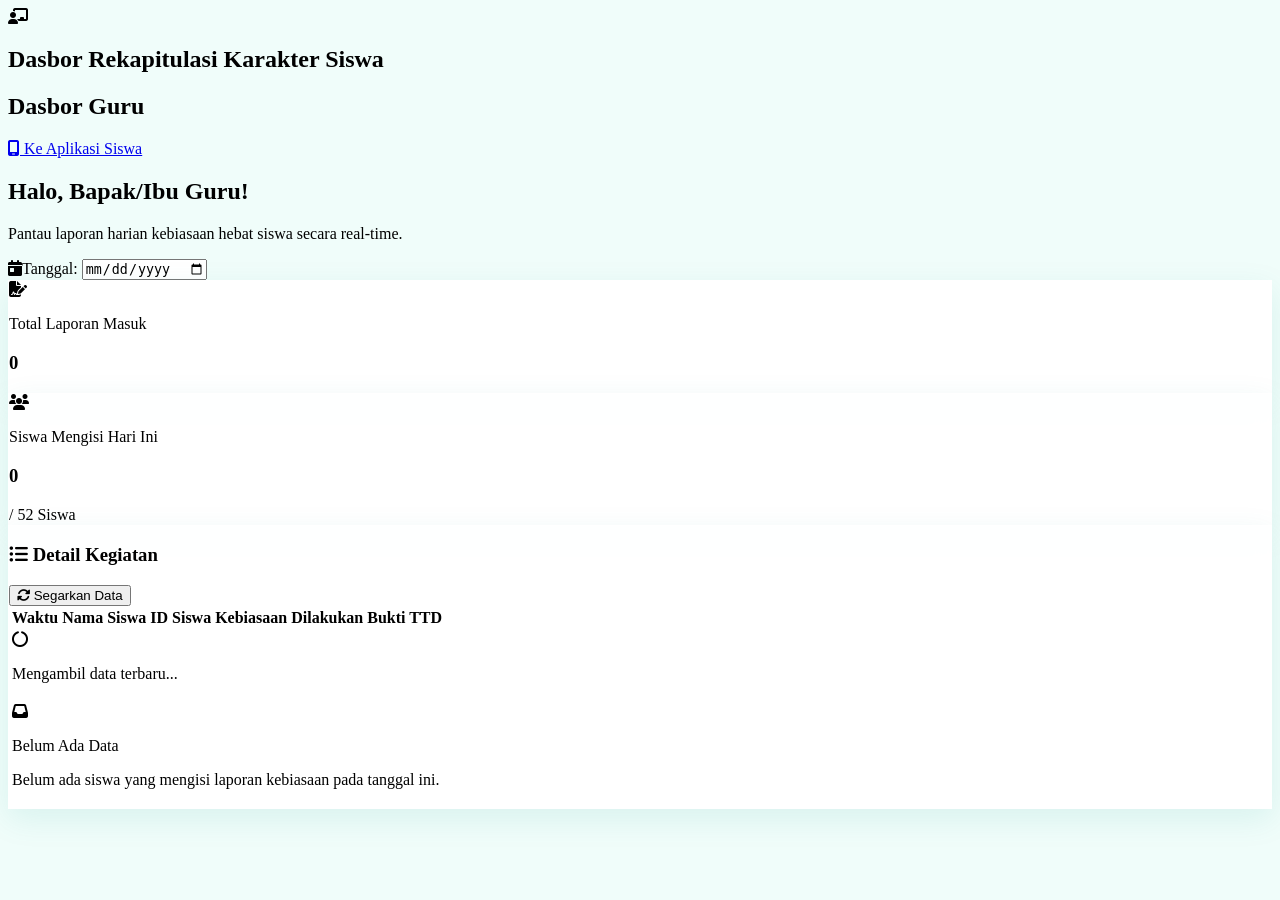
==== dashboard.html @ 4a82e38c "Add files via upload" ====
<!DOCTYPE html>
<html lang="id">
<head>
    <meta charset="UTF-8">
    <meta name="viewport" content="width=device-width, initial-scale=1.0">
    <title>Dasbor Guru - THHKtiv</title>
    
    <!-- Google Fonts -->
    <link href="https://fonts.googleapis.com/css2?family=Quicksand:wght@400;500;600;700&display=swap" rel="stylesheet">
    
    <!-- Tailwind CSS (CDN) -->
    <script src="https://cdn.tailwindcss.com"></script>
    <script>
        tailwind.config = {
            theme: {
                extend: {
                    colors: {
                        teal: {
                            50: '#f0fdfa',
                            100: '#ccfbf1',
                            500: '#14b8a6',
                            600: '#0d9488',
                            700: '#0f766e',
                            800: '#115e59',
                            900: '#134e4a',
                        }
                    },
                    fontFamily: {
                        sans: ['Quicksand', 'sans-serif'],
                    }
                }
            }
        }
    </script>
    
    <!-- Font Awesome -->
    <link rel="stylesheet" href="https://cdnjs.cloudflare.com/ajax/libs/font-awesome/6.4.0/css/all.min.css">
    
    <!-- Supabase SDK v2 -->
    <script src="https://cdn.jsdelivr.net/npm/@supabase/supabase-js@2"></script>

    <style>
        body {
            background-color: #f0fdfa;
            background-image: radial-gradient(#2dd4bf 0.5px, transparent 0.5px);
            background-size: 20px 20px;
        }
        
        .glass-card {
            background: rgba(255, 255, 255, 0.95);
            backdrop-filter: blur(10px);
            border: 1px solid rgba(255, 255, 255, 0.4);
            box-shadow: 0 10px 30px rgba(13, 148, 136, 0.1);
        }

        .custom-scrollbar::-webkit-scrollbar {
            height: 8px;
            width: 8px;
        }
        .custom-scrollbar::-webkit-scrollbar-track {
            background: #f1f5f9;
            border-radius: 4px;
        }
        .custom-scrollbar::-webkit-scrollbar-thumb {
            background: #cbd5e1;
            border-radius: 4px;
        }
        .custom-scrollbar::-webkit-scrollbar-thumb:hover {
            background: #94a3b8;
        }
        
        /* Modal Styles */
        #sig-modal {
            display: none;
        }
        #sig-modal.active {
            display: flex;
        }
    </style>
</head>
<body class="text-teal-900 min-h-screen pb-12 font-sans">

    <!-- Navbar -->
    <nav class="bg-teal-600 text-white shadow-lg sticky top-0 z-40">
        <div class="max-w-7xl mx-auto px-4 sm:px-6 lg:px-8">
            <div class="flex justify-between h-16 items-center">
                <div class="flex items-center gap-3">
                    <div class="bg-white/20 p-2 rounded-lg">
                        <i class="fas fa-chalkboard-teacher text-xl"></i>
                    </div>
                    <h1 class="font-bold text-xl tracking-tight hidden sm:block">Dasbor Rekapitulasi Karakter Siswa</h1>
                    <h1 class="font-bold text-xl tracking-tight sm:hidden">Dasbor Guru</h1>
                </div>
                <div>
                    <a href="index.html" class="bg-teal-700 hover:bg-teal-800 px-4 py-2 rounded-lg text-sm font-semibold transition-colors flex items-center gap-2 shadow-sm">
                        <i class="fas fa-mobile-screen"></i> <span class="hidden sm:inline">Ke Aplikasi Siswa</span>
                    </a>
                </div>
            </div>
        </div>
    </nav>

    <!-- Main Content -->
    <main class="max-w-7xl mx-auto px-4 sm:px-6 lg:px-8 mt-8">
        
        <!-- Header & Filter -->
        <div class="flex flex-col md:flex-row justify-between items-start md:items-center mb-8 gap-4">
            <div>
                <h2 class="text-3xl font-bold text-teal-800 tracking-tight mb-1">Halo, Bapak/Ibu Guru!</h2>
                <p class="text-teal-600 font-medium">Pantau laporan harian kebiasaan hebat siswa secara real-time.</p>
            </div>
            <div class="flex items-center gap-3 bg-white px-5 py-3 rounded-2xl shadow-sm border border-teal-100 w-full md:w-auto">
                <label for="date-filter" class="font-bold text-teal-700 whitespace-nowrap"><i class="fas fa-calendar-day mr-2"></i>Tanggal:</label>
                <input type="date" id="date-filter" class="outline-none bg-transparent font-bold text-teal-900 cursor-pointer w-full">
            </div>
        </div>

        <!-- Stat Cards -->
        <div class="grid grid-cols-1 md:grid-cols-2 gap-6 mb-8">
            <!-- Card 1 -->
            <div class="glass-card rounded-3xl p-6 flex items-center gap-6 border-l-8 border-l-teal-500">
                <div class="w-16 h-16 rounded-2xl bg-teal-100 flex items-center justify-center text-teal-600 text-3xl shadow-inner">
                    <i class="fas fa-file-signature"></i>
                </div>
                <div>
                    <p class="text-sm font-bold text-gray-500 uppercase tracking-wider mb-1">Total Laporan Masuk</p>
                    <h3 class="text-4xl font-extrabold text-teal-800 leading-none" id="stat-total-reports">0</h3>
                </div>
            </div>
            
            <!-- Card 2 -->
            <div class="glass-card rounded-3xl p-6 flex items-center gap-6 border-l-8 border-l-amber-500">
                <div class="w-16 h-16 rounded-2xl bg-amber-100 flex items-center justify-center text-amber-600 text-3xl shadow-inner">
                    <i class="fas fa-users"></i>
                </div>
                <div>
                    <p class="text-sm font-bold text-gray-500 uppercase tracking-wider mb-1">Siswa Mengisi Hari Ini</p>
                    <div class="flex items-baseline gap-2">
                        <h3 class="text-4xl font-extrabold text-teal-800 leading-none" id="stat-total-students">0</h3>
                        <span class="text-sm font-bold text-gray-500">/ 52 Siswa</span>
                    </div>
                </div>
            </div>
        </div>

        <!-- Table Section -->
        <div class="glass-card rounded-3xl overflow-hidden shadow-sm">
            <div class="p-6 border-b border-gray-100 bg-white/60 flex justify-between items-center">
                <h3 class="font-bold text-lg text-teal-800 flex items-center gap-2">
                    <i class="fas fa-list-ul text-teal-500"></i> Detail Kegiatan
                </h3>
                <button id="refresh-btn" class="bg-teal-50 text-teal-700 hover:text-white hover:bg-teal-600 px-4 py-2 rounded-xl transition-colors font-bold text-sm flex items-center gap-2 border border-teal-200 hover:border-teal-600">
                    <i class="fas fa-sync-alt"></i> Segarkan Data
                </button>
            </div>
            
            <div class="overflow-x-auto custom-scrollbar">
                <table class="w-full text-left border-collapse">
                    <thead>
                        <tr class="bg-teal-50/80 text-teal-800 text-xs uppercase tracking-widest">
                            <th class="p-5 font-bold border-b border-teal-100 whitespace-nowrap">Waktu</th>
                            <th class="p-5 font-bold border-b border-teal-100">Nama Siswa</th>
                            <th class="p-5 font-bold border-b border-teal-100 whitespace-nowrap">ID Siswa</th>
                            <th class="p-5 font-bold border-b border-teal-100 min-w-[350px]">Kebiasaan Dilakukan</th>
                            <th class="p-5 font-bold border-b border-teal-100 text-center whitespace-nowrap">Bukti TTD</th>
                        </tr>
                    </thead>
                    <tbody id="table-body" class="bg-white/80 divide-y divide-teal-50">
                        <!-- Loading State -->
                        <tr id="loading-row">
                            <td colspan="5" class="p-12 text-center text-teal-600">
                                <i class="fas fa-circle-notch fa-spin text-4xl mb-4"></i>
                                <p class="font-bold text-lg">Mengambil data terbaru...</p>
                            </td>
                        </tr>
                        <!-- Empty State (Hidden initially) -->
                        <tr id="empty-row" class="hidden">
                            <td colspan="5" class="p-16 text-center text-gray-500">
                                <div class="bg-teal-50 w-24 h-24 rounded-full flex items-center justify-center mx-auto mb-5 text-teal-300 text-5xl">
                                    <i class="fas fa-inbox"></i>
                                </div>
                                <p class="font-bold text-xl text-teal-800 mb-2">Belum Ada Data</p>
                                <p class="text-md text-gray-500">Belum ada siswa yang mengisi laporan kebiasaan pada tanggal ini.</p>
                            </td>
                        </tr>
                        <!-- Data rows will be injected here via JS -->
                    </tbody>
                </table>
            </div>
        </div>
    </main>

    <!-- Signature Modal -->
    <div id="sig-modal" class="fixed inset-0 z-50 bg-teal-900/40 backdrop-blur-sm items-center justify-center p-4">
        <div class="bg-white rounded-3xl shadow-2xl max-w-md w-full overflow-hidden transform transition-all border border-teal-100">
            <div class="flex justify-between items-center p-5 border-b border-gray-100 bg-teal-50/50">
                <h3 class="font-bold text-lg text-teal-800 flex items-center gap-2">
                    <i class="fas fa-pen-nib text-teal-500"></i> Tanda Tangan Orang Tua
                </h3>
                <button id="close-modal" class="w-8 h-8 flex items-center justify-center rounded-full bg-red-50 text-red-500 hover:bg-red-500 hover:text-white transition-colors">
                    <i class="fas fa-times"></i>
                </button>
            </div>
            <div class="p-8 flex justify-center bg-[radial-gradient(#e5e7eb_1px,transparent_1px)] [background-size:16px_16px]">
                <img id="modal-img" src="" alt="Tanda Tangan" class="max-h-64 border-2 border-dashed border-gray-300 rounded-xl bg-white p-3 shadow-sm w-full object-contain">
            </div>
        </div>
    </div>

    <!-- JavaScript Application Logic -->
    <script>
        // ==========================================
        // 1. KONFIGURASI SUPABASE (GANTI JIKA PERLU)
        // ==========================================
        const SUPABASE_URL = "https://czqkvzamhpbkqmktiach.supabase.co";
        const SUPABASE_KEY = "eyJhbGciOiJIUzI1NiIsInR5cCI6IkpXVCJ9.eyJpc3MiOiJzdXBhYmFzZSIsInJlZiI6ImN6cWt2emFtaHBia3Fta3RpYWNoIiwicm9sZSI6ImFub24iLCJpYXQiOjE3NzczMzgyNTgsImV4cCI6MjA5MjkxNDI1OH0.N1ic3C4LsTFe1X3tXd_pf3L047dBqygG5cZHyZ769bs";
        
        const supabaseClient = window.supabase.createClient(SUPABASE_URL, SUPABASE_KEY);

        // ==========================================
        // 2. INISIALISASI DOM
        // ==========================================
        const dateFilter = document.getElementById('date-filter');
        const refreshBtn = document.getElementById('refresh-btn');
        const tableBody = document.getElementById('table-body');
        const loadingRow = document.getElementById('loading-row');
        const emptyRow = document.getElementById('empty-row');
        const statReports = document.getElementById('stat-total-reports');
        const statStudents = document.getElementById('stat-total-students');
        
        const sigModal = document.getElementById('sig-modal');
        const closeModalBtn = document.getElementById('close-modal');
        const modalImg = document.getElementById('modal-img');

        // ==========================================
        // 3. SETUP DEFAULT TANGGAL LOKAL
        // ==========================================
        const today = new Date();
        const yyyy = today.getFullYear();
        const mm = String(today.getMonth() + 1).padStart(2, '0');
        const dd = String(today.getDate()).padStart(2, '0');
        const todayStr = `${yyyy}-${mm}-${dd}`;
        
        dateFilter.value = todayStr;

        function formatTime(isoString) {
            const date = new Date(isoString);
            return date.toLocaleTimeString('id-ID', { hour: '2-digit', minute: '2-digit' });
        }

        // ==========================================
        // 4. FUNGSI FETCH DATA (REAL-TIME FILTERING)
        // ==========================================
        async function fetchLogs() {
            const selectedDate = dateFilter.value;
            if(!selectedDate) return;

            // Membuat rentang waktu berdasarkan zona waktu lokal browser
            const startOfDay = new Date(`${selectedDate}T00:00:00`);
            const endOfDay = new Date(`${selectedDate}T23:59:59.999`);

            // Konversi ke UTC ISO string untuk akurasi query ke database Supabase
            const startIso = startOfDay.toISOString();
            const endIso = endOfDay.toISOString();

            // Reset UI
            tableBody.querySelectorAll('.data-row').forEach(row => row.remove());
            loadingRow.classList.remove('hidden');
            emptyRow.classList.add('hidden');
            statReports.innerText = '-';
            statStudents.innerText = '-';

            try {
                // Query menggunakan filter waktu >= startIso dan <= endIso
                const { data, error } = await supabaseClient
                    .from('habit_logs')
                    .select('*')
                    .gte('created_at', startIso)
                    .lte('created_at', endIso)
                    .order('created_at', { ascending: false });

                if (error) throw error;

                renderData(data);
            } catch (err) {
                console.error("Gagal mengambil data:", err);
                alert("Gagal memuat data dari Supabase. Pastikan koneksi lancar.");
                loadingRow.classList.add('hidden');
            }
        }

        // ==========================================
        // 5. FUNGSI RENDER DATA KE TABEL
        // ==========================================
        function renderData(data) {
            loadingRow.classList.add('hidden');

            if (!data || data.length === 0) {
                emptyRow.classList.remove('hidden');
                statReports.innerText = '0';
                statStudents.innerText = '0';
                return;
            }

            // Update Statistik
            statReports.innerText = data.length;
            const uniqueStudents = new Set(data.map(item => item.student_id));
            statStudents.innerText = uniqueStudents.size;

            // Looping baris data
            data.forEach(log => {
                const tr = document.createElement('tr');
                tr.className = "data-row hover:bg-teal-50/50 transition-colors";

                // Waktu
                const tdTime = document.createElement('td');
                tdTime.className = "p-5 text-sm font-bold text-teal-600 whitespace-nowrap";
                tdTime.innerHTML = `<i class="far fa-clock mr-1 opacity-70"></i> ${formatTime(log.created_at)}`;

                // Nama Siswa
                const tdName = document.createElement('td');
                tdName.className = "p-5 font-bold text-gray-800 text-base";
                tdName.innerText = log.student_name || "Tanpa Nama";

                // ID Siswa
                const tdID = document.createElement('td');
                tdID.className = "p-5 text-sm font-semibold text-gray-500";
                tdID.innerText = log.student_id || "-";

                // Kebiasaan (Badges)
                const tdHabits = document.createElement('td');
                tdHabits.className = "p-5";
                const habitContainer = document.createElement('div');
                habitContainer.className = "flex flex-wrap gap-2";
                
                if (log.habits && Array.isArray(log.habits)) {
                    log.habits.forEach(h => {
                        const badge = document.createElement('span');
                        badge.className = "inline-flex items-center gap-1.5 px-3 py-1 rounded-full text-xs font-bold bg-teal-100 text-teal-800 border border-teal-200";
                        badge.innerHTML = `<span>${h.habit}</span>`;
                        
                        // Icon informasi jika ada deskripsi
                        if(h.desc && h.desc.trim() !== "") {
                            badge.title = h.desc;
                            badge.classList.add('cursor-help', 'hover:bg-teal-200');
                            badge.innerHTML += `<i class="fas fa-info-circle text-teal-500"></i>`;
                        }
                        habitContainer.appendChild(badge);
                    });
                }
                tdHabits.appendChild(habitContainer);

                // TTD (Bukti)
                const tdSig = document.createElement('td');
                tdSig.className = "p-5 text-center";
                if (log.signature_url) {
                    const viewBtn = document.createElement('button');
                    viewBtn.className = "bg-white border border-teal-300 text-teal-600 hover:bg-teal-600 hover:text-white px-3 py-2 rounded-xl text-xs font-bold transition-all shadow-sm flex items-center gap-2 mx-auto focus:outline-none focus:ring-2 focus:ring-teal-500 focus:ring-offset-1";
                    viewBtn.innerHTML = '<i class="fas fa-signature text-base"></i> Lihat';
                    viewBtn.onclick = () => openSignatureModal(log.signature_url);
                    tdSig.appendChild(viewBtn);
                } else {
                    tdSig.innerHTML = '<span class="text-xs font-semibold text-gray-400 bg-gray-100 px-2 py-1 rounded-md">Kosong</span>';
                }

                tr.appendChild(tdTime);
                tr.appendChild(tdName);
                tr.appendChild(tdID);
                tr.appendChild(tdHabits);
                tr.appendChild(tdSig);

                tableBody.appendChild(tr);
            });
        }

        // ==========================================
        // 6. LOGIKA MODAL TTD
        // ==========================================
        function openSignatureModal(url) {
            modalImg.src = url;
            sigModal.classList.add('active');
        }

        function closeSignatureModal() {
            sigModal.classList.remove('active');
            setTimeout(() => { modalImg.src = ''; }, 300);
        }

        // ==========================================
        // 7. EVENT LISTENERS & INIT
        // ==========================================
        dateFilter.addEventListener('change', fetchLogs);
        
        refreshBtn.addEventListener('click', () => {
            const icon = refreshBtn.querySelector('i');
            icon.classList.add('fa-spin');
            fetchLogs().then(() => {
                setTimeout(() => icon.classList.remove('fa-spin'), 500);
            });
        });
        
        closeModalBtn.addEventListener('click', closeSignatureModal);
        sigModal.addEventListener('click', (e) => {
            if (e.target === sigModal) closeSignatureModal();
        });

        // Load data saat halaman pertama dibuka
        document.addEventListener('DOMContentLoaded', fetchLogs);
    </script>
</body>
</html>
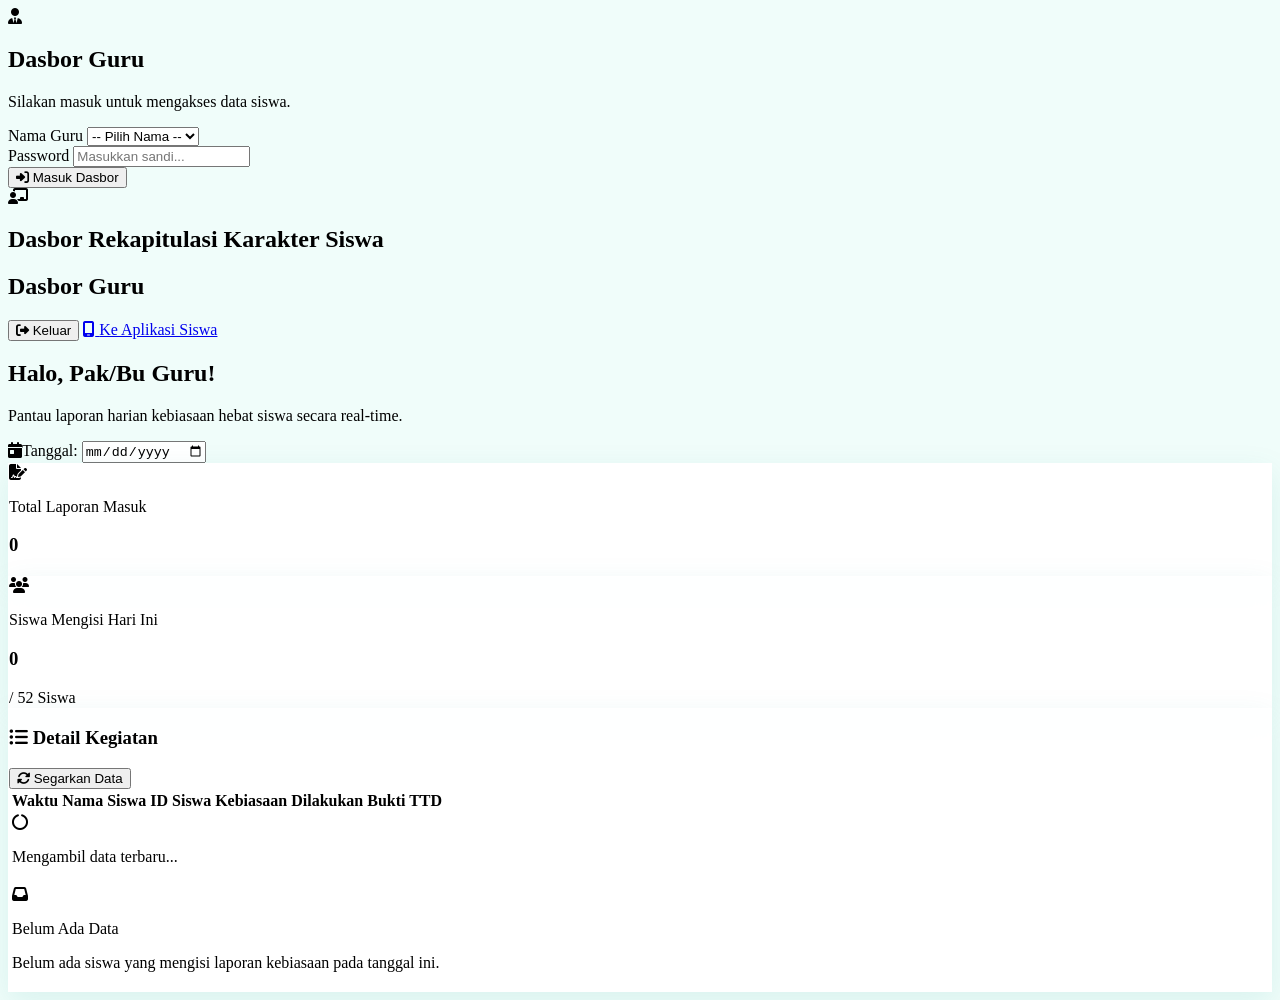
==== commit 170e6d9c: "Add files via upload" ====
--- a/dashboard.html
+++ b/dashboard.html
@@ -78,7 +78,40 @@
         }
     </style>
 </head>
-<body class="text-teal-900 min-h-screen pb-12 font-sans">
+<body class="text-teal-900 min-h-screen pb-12 font-sans overflow-hidden">
+
+    <!-- Login Overlay -->
+    <div id="teacher-login-overlay" class="fixed inset-0 z-[100] bg-teal-50 flex flex-col items-center justify-center p-4">
+        <div class="bg-white rounded-3xl shadow-2xl max-w-md w-full p-8 border border-teal-100">
+            <div class="text-center mb-8">
+                <div class="w-20 h-20 bg-teal-100 text-teal-600 rounded-full flex items-center justify-center mx-auto mb-4 text-4xl shadow-inner">
+                    <i class="fas fa-user-tie"></i>
+                </div>
+                <h2 class="text-2xl font-bold text-teal-800">Dasbor Guru</h2>
+                <p class="text-teal-600 mt-1">Silakan masuk untuk mengakses data siswa.</p>
+            </div>
+            
+            <form id="teacher-login-form">
+                <div class="mb-5">
+                    <label class="block font-bold text-teal-700 mb-2">Nama Guru</label>
+                    <select id="teacher-name-input" class="w-full px-4 py-3 rounded-xl border-2 border-teal-100 bg-gray-50 focus:border-teal-500 focus:bg-white outline-none transition-colors font-semibold text-teal-900 appearance-none" required>
+                        <option value="">-- Pilih Nama --</option>
+                        <option value="Thevea">Thevea</option>
+                        <option value="Morys">Morys</option>
+                        <option value="Sunedi">Sunedi</option>
+                        <option value="Adin">Adin</option>
+                    </select>
+                </div>
+                <div class="mb-8">
+                    <label class="block font-bold text-teal-700 mb-2">Password</label>
+                    <input type="password" id="teacher-password-input" class="w-full px-4 py-3 rounded-xl border-2 border-teal-100 bg-gray-50 focus:border-teal-500 focus:bg-white outline-none transition-colors font-semibold text-teal-900" placeholder="Masukkan sandi..." required>
+                </div>
+                <button type="submit" class="w-full bg-teal-600 hover:bg-teal-700 text-white font-bold py-3 rounded-xl transition-all shadow-md hover:shadow-lg flex justify-center items-center gap-2">
+                    <i class="fas fa-sign-in-alt"></i> Masuk Dasbor
+                </button>
+            </form>
+        </div>
+    </div>
 
     <!-- Navbar -->
     <nav class="bg-teal-600 text-white shadow-lg sticky top-0 z-40">
@@ -92,7 +125,10 @@
                     <h1 class="font-bold text-xl tracking-tight sm:hidden">Dasbor Guru</h1>
                 </div>
                 <div>
-                    <a href="index.html" class="bg-teal-700 hover:bg-teal-800 px-4 py-2 rounded-lg text-sm font-semibold transition-colors flex items-center gap-2 shadow-sm">
+                    <button id="teacher-logout-btn" class="bg-red-500 hover:bg-red-600 px-4 py-2 rounded-lg text-sm font-semibold transition-colors text-white mr-2 shadow-sm inline-flex items-center gap-2">
+                        <i class="fas fa-sign-out-alt"></i> <span class="hidden sm:inline">Keluar</span>
+                    </button>
+                    <a href="index.html" class="bg-teal-700 hover:bg-teal-800 px-4 py-2 rounded-lg text-sm font-semibold transition-colors inline-flex items-center gap-2 shadow-sm text-white">
                         <i class="fas fa-mobile-screen"></i> <span class="hidden sm:inline">Ke Aplikasi Siswa</span>
                     </a>
                 </div>
@@ -106,7 +142,7 @@
         <!-- Header & Filter -->
         <div class="flex flex-col md:flex-row justify-between items-start md:items-center mb-8 gap-4">
             <div>
-                <h2 class="text-3xl font-bold text-teal-800 tracking-tight mb-1">Halo, Bapak/Ibu Guru!</h2>
+                <h2 class="text-3xl font-bold text-teal-800 tracking-tight mb-1">Halo, Pak/Bu <span id="teacher-name-display">Guru</span>!</h2>
                 <p class="text-teal-600 font-medium">Pantau laporan harian kebiasaan hebat siswa secara real-time.</p>
             </div>
             <div class="flex items-center gap-3 bg-white px-5 py-3 rounded-2xl shadow-sm border border-teal-100 w-full md:w-auto">
@@ -233,6 +269,58 @@
         const modalImg = document.getElementById('modal-img');
 
         // ==========================================
+        // 2.5 AUTENTIKASI GURU (LOGIN)
+        // ==========================================
+        const TEACHER_DATA = {
+            "Thevea": "54321",
+            "Morys": "54321",
+            "Sunedi": "54321",
+            "Adin": "54321"
+        };
+        
+        const loginOverlay = document.getElementById('teacher-login-overlay');
+        const loginForm = document.getElementById('teacher-login-form');
+        const logoutBtn = document.getElementById('teacher-logout-btn');
+        const teacherNameDisplay = document.getElementById('teacher-name-display');
+
+        function checkAuth() {
+            const isLogged = sessionStorage.getItem('teacherLogged');
+            const name = sessionStorage.getItem('teacherName');
+            
+            if (isLogged === 'true' && name) {
+                loginOverlay.style.display = 'none';
+                document.body.style.overflow = 'auto'; // Buka scroll
+                if (teacherNameDisplay) teacherNameDisplay.innerText = name;
+                fetchLogs(); // Hanya muat data setelah login
+            } else {
+                loginOverlay.style.display = 'flex';
+                document.body.style.overflow = 'hidden'; // Kunci scroll
+            }
+        }
+
+        loginForm.addEventListener('submit', (e) => {
+            e.preventDefault();
+            const name = document.getElementById('teacher-name-input').value;
+            const pass = document.getElementById('teacher-password-input').value;
+
+            if (TEACHER_DATA[name] && TEACHER_DATA[name] === pass) {
+                sessionStorage.setItem('teacherLogged', 'true');
+                sessionStorage.setItem('teacherName', name);
+                checkAuth();
+            } else {
+                alert('Maaf, Password salah atau Nama belum dipilih!');
+            }
+        });
+
+        if (logoutBtn) {
+            logoutBtn.addEventListener('click', () => {
+                sessionStorage.removeItem('teacherLogged');
+                sessionStorage.removeItem('teacherName');
+                window.location.reload();
+            });
+        }
+
+        // ==========================================
         // 3. SETUP DEFAULT TANGGAL LOKAL
         // ==========================================
         const today = new Date();
@@ -404,8 +492,8 @@
             if (e.target === sigModal) closeSignatureModal();
         });
 
-        // Load data saat halaman pertama dibuka
-        document.addEventListener('DOMContentLoaded', fetchLogs);
+        // Load data atau tampilkan login saat halaman pertama dibuka
+        document.addEventListener('DOMContentLoaded', checkAuth);
     </script>
 </body>
 </html>
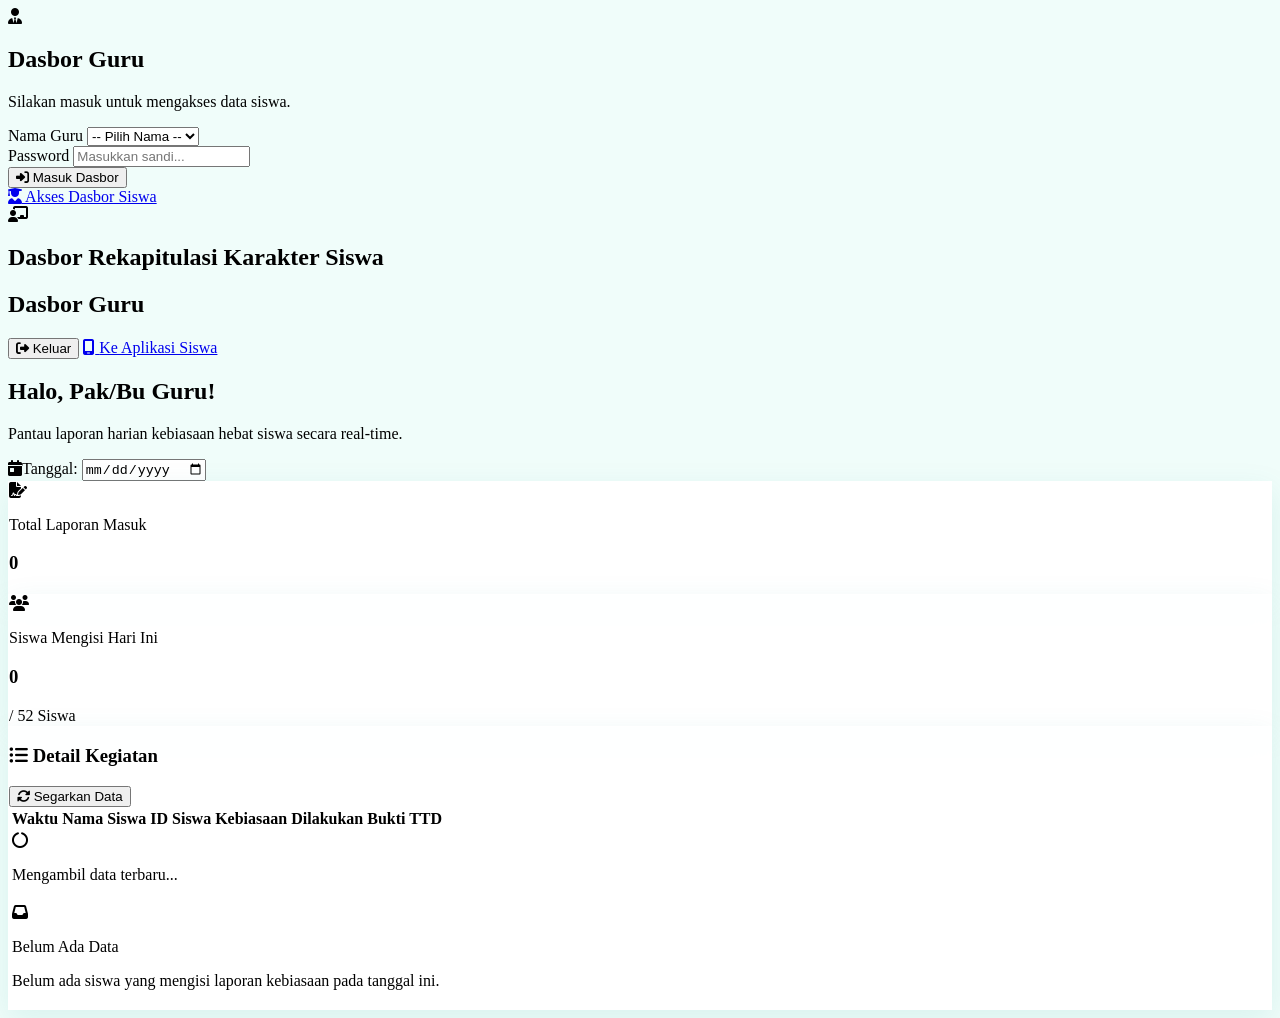
==== commit ac52ab85: "Add files via upload" ====
--- a/dashboard.html
+++ b/dashboard.html
@@ -110,6 +110,12 @@
                     <i class="fas fa-sign-in-alt"></i> Masuk Dasbor
                 </button>
             </form>
+
+            <div class="text-center mt-6 pt-4 border-t border-teal-100 border-dashed">
+                <a href="login.html" class="text-teal-600 font-bold text-sm hover:text-teal-800 transition-colors inline-flex items-center gap-2">
+                    <i class="fas fa-user-graduate"></i> Akses Dasbor Siswa
+                </a>
+            </div>
         </div>
     </div>
 
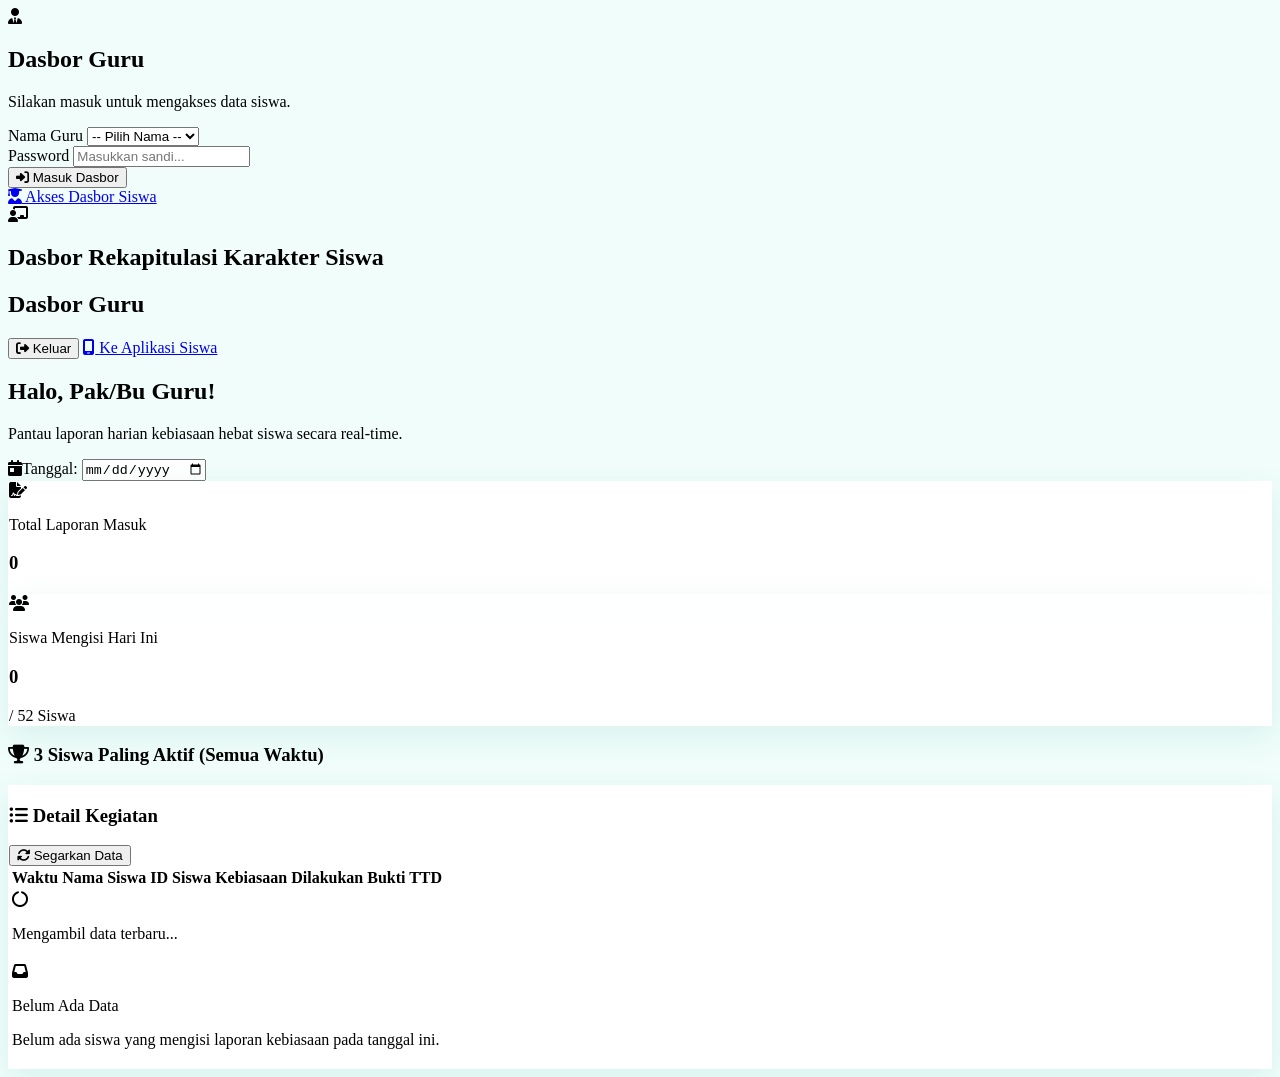
==== commit c1b4f6c2: "Add files via upload" ====
--- a/dashboard.html
+++ b/dashboard.html
@@ -182,6 +182,16 @@
                         <span class="text-sm font-bold text-gray-500">/ 52 Siswa</span>
                     </div>
                 </div>
+            </div>
+        </div>
+
+        <!-- Top 3 Siswa -->
+        <div class="bg-white rounded-3xl shadow-sm border border-teal-100 p-6 mb-8 hidden" id="top-students-container">
+            <h3 class="font-bold text-lg text-teal-800 flex items-center gap-2 mb-6">
+                <i class="fas fa-trophy text-yellow-500 text-xl"></i> 3 Siswa Paling Aktif (Semua Waktu)
+            </h3>
+            <div class="grid grid-cols-1 md:grid-cols-3 gap-4" id="top-students-grid">
+                <!-- Data akan disisipkan di sini -->
             </div>
         </div>
 
@@ -298,6 +308,7 @@
                 document.body.style.overflow = 'auto'; // Buka scroll
                 if (teacherNameDisplay) teacherNameDisplay.innerText = name;
                 fetchLogs(); // Hanya muat data setelah login
+                fetchTopStudents(); // Muat data top 3
             } else {
                 loginOverlay.style.display = 'flex';
                 document.body.style.overflow = 'hidden'; // Kunci scroll
@@ -340,6 +351,83 @@
         function formatTime(isoString) {
             const date = new Date(isoString);
             return date.toLocaleTimeString('id-ID', { hour: '2-digit', minute: '2-digit' });
+        }
+
+        // ==========================================
+        // 4.5 FUNGSI FETCH TOP 3 SISWA
+        // ==========================================
+        async function fetchTopStudents() {
+            try {
+                // Ambil semua data (untuk menentukan siapa yang paling sering mengisi)
+                const { data, error } = await supabaseClient
+                    .from('habit_logs')
+                    .select('student_name, habits');
+
+                if (error) throw error;
+                
+                const container = document.getElementById('top-students-container');
+                const grid = document.getElementById('top-students-grid');
+                
+                if (!data || data.length === 0) {
+                    container.classList.add('hidden');
+                    return;
+                }
+
+                // Hitung jumlah laporan dan jumlah kegiatan
+                const studentStats = {};
+                data.forEach(log => {
+                    const name = log.student_name || "Tanpa Nama";
+                    if (!studentStats[name]) {
+                        studentStats[name] = { reports: 0, totalHabits: 0 };
+                    }
+                    studentStats[name].reports += 1;
+                    
+                    let habitsArr = log.habits;
+                    if (typeof habitsArr === 'string') {
+                        try { habitsArr = JSON.parse(habitsArr); } catch(e) { habitsArr = []; }
+                    }
+                    studentStats[name].totalHabits += Array.isArray(habitsArr) ? habitsArr.length : 0;
+                });
+
+                // Urutkan berdasarkan total reports, lalu total habits
+                const sorted = Object.entries(studentStats).sort((a, b) => {
+                    if (b[1].reports === a[1].reports) {
+                        return b[1].totalHabits - a[1].totalHabits;
+                    }
+                    return b[1].reports - a[1].reports;
+                }).slice(0, 3);
+
+                grid.innerHTML = '';
+                const medals = ['text-yellow-400', 'text-gray-400', 'text-amber-600'];
+                const bgMedals = ['bg-yellow-50', 'bg-gray-50', 'bg-amber-50'];
+                const borderMedals = ['border-yellow-200', 'border-gray-200', 'border-amber-200'];
+
+                sorted.forEach((student, index) => {
+                    const name = student[0];
+                    const stats = student[1];
+                    
+                    const card = `
+                        <div class="p-4 rounded-2xl border ${borderMedals[index]} ${bgMedals[index]} flex items-center gap-4 transition-transform hover:-translate-y-1">
+                            <div class="text-4xl ${medals[index]} drop-shadow-sm">
+                                <i class="fas fa-medal"></i>
+                            </div>
+                            <div>
+                                <div class="font-extrabold text-gray-800 text-lg leading-tight mb-1">${name}</div>
+                                <div class="text-xs font-bold text-gray-600 bg-white/60 inline-block px-2 py-1 rounded-lg">
+                                    <span class="text-teal-700">${stats.reports}</span> Hari Mengisi &bull; 
+                                    <span class="text-teal-700">${stats.totalHabits}</span> Kegiatan
+                                </div>
+                            </div>
+                        </div>
+                    `;
+                    grid.innerHTML += card;
+                });
+
+                container.classList.remove('hidden');
+
+            } catch (err) {
+                console.error("Gagal mengambil top students:", err);
+            }
         }
 
         // ==========================================
@@ -488,7 +576,7 @@
         refreshBtn.addEventListener('click', () => {
             const icon = refreshBtn.querySelector('i');
             icon.classList.add('fa-spin');
-            fetchLogs().then(() => {
+            Promise.all([fetchLogs(), fetchTopStudents()]).then(() => {
                 setTimeout(() => icon.classList.remove('fa-spin'), 500);
             });
         });
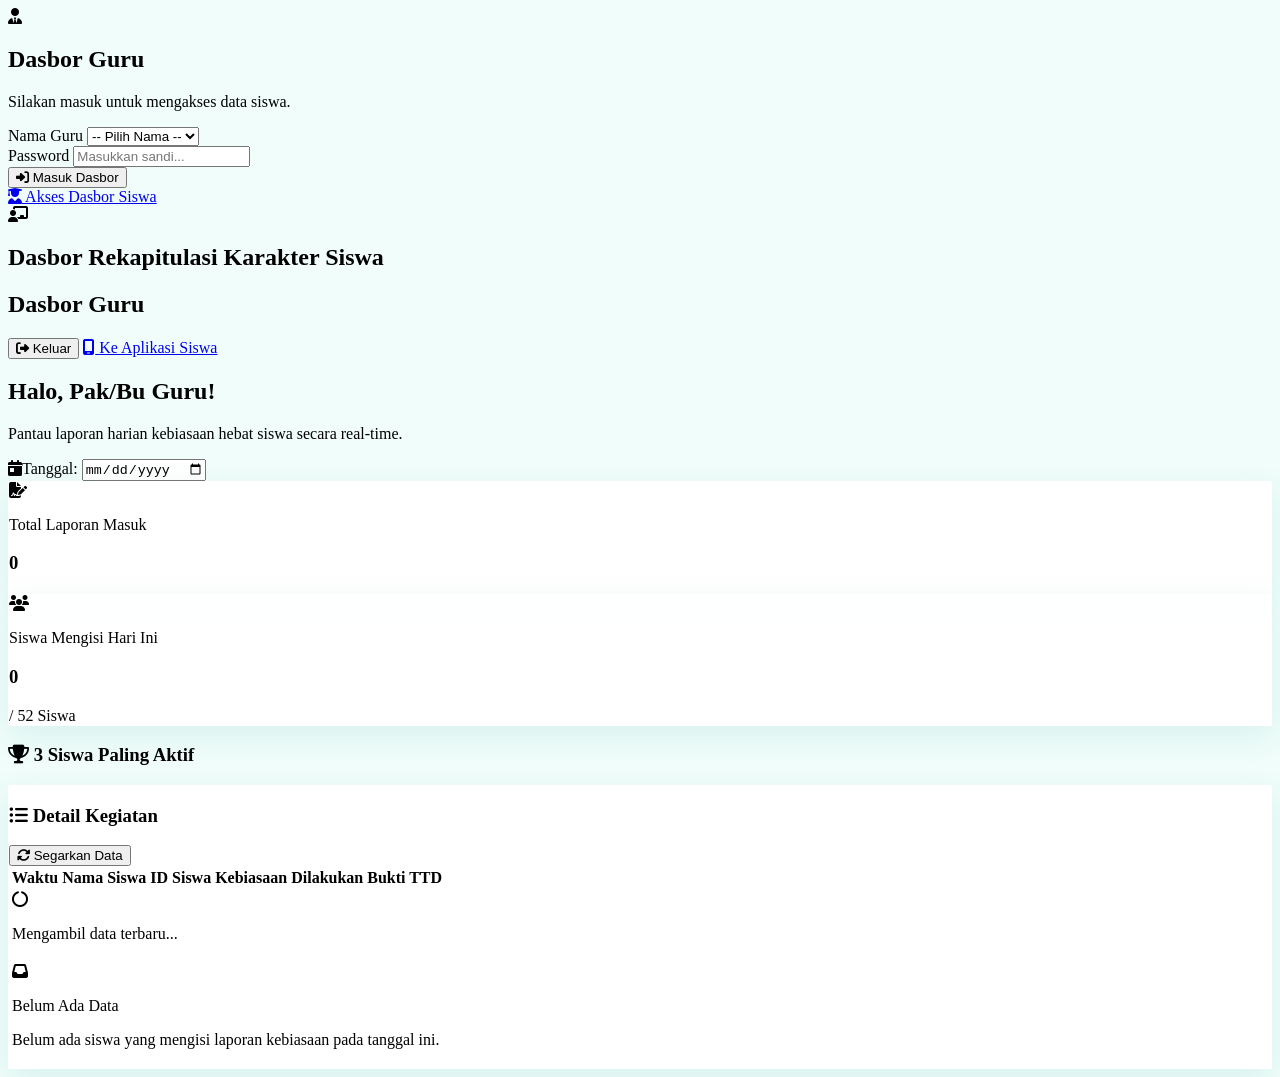
==== commit 1f560b3f: "Add files via upload" ====
--- a/dashboard.html
+++ b/dashboard.html
@@ -187,8 +187,8 @@
 
         <!-- Top 3 Siswa -->
         <div class="bg-white rounded-3xl shadow-sm border border-teal-100 p-6 mb-8 hidden" id="top-students-container">
-            <h3 class="font-bold text-lg text-teal-800 flex items-center gap-2 mb-6">
-                <i class="fas fa-trophy text-yellow-500 text-xl"></i> 3 Siswa Paling Aktif (Semua Waktu)
+            <h3 class="font-bold text-lg text-teal-800 flex items-center gap-2 mb-6" id="top-students-title">
+                <i class="fas fa-trophy text-yellow-500 text-xl"></i> 3 Siswa Paling Aktif
             </h3>
             <div class="grid grid-cols-1 md:grid-cols-3 gap-4" id="top-students-grid">
                 <!-- Data akan disisipkan di sini -->
@@ -358,15 +358,49 @@
         // ==========================================
         async function fetchTopStudents() {
             try {
-                // Ambil semua data (untuk menentukan siapa yang paling sering mengisi)
+                // Tentukan Semester Berjalan
+                const today = new Date();
+                const currentMonth = today.getMonth() + 1; // 1-12
+                const currentYear = today.getFullYear();
+                
+                let startMonth, endMonth, startYear, endYear, semesterName;
+                
+                if (currentMonth >= 7 && currentMonth <= 12) {
+                    // Semester 1: Juli - Desember
+                    semesterName = "Semester 1";
+                    startMonth = '07';
+                    endMonth = '12';
+                    startYear = currentYear;
+                    endYear = currentYear;
+                } else {
+                    // Semester 2: Januari - Juni
+                    semesterName = "Semester 2";
+                    startMonth = '01';
+                    endMonth = '06';
+                    startYear = currentYear;
+                    endYear = currentYear;
+                }
+
+                const startDateStr = `${startYear}-${startMonth}-01T00:00:00.000Z`;
+                const lastDay = new Date(endYear, parseInt(endMonth), 0).getDate();
+                const endDateStr = `${endYear}-${endMonth}-${lastDay}T23:59:59.999Z`;
+
+                // Ambil data sesuai rentang semester
                 const { data, error } = await supabaseClient
                     .from('habit_logs')
-                    .select('student_name, habits');
+                    .select('student_name, habits')
+                    .gte('created_at', startDateStr)
+                    .lte('created_at', endDateStr);
 
                 if (error) throw error;
                 
                 const container = document.getElementById('top-students-container');
                 const grid = document.getElementById('top-students-grid');
+                const title = document.getElementById('top-students-title');
+                
+                if (title) {
+                    title.innerHTML = `<i class="fas fa-trophy text-yellow-500 text-xl"></i> 3 Siswa Paling Aktif (${semesterName})`;
+                }
                 
                 if (!data || data.length === 0) {
                     container.classList.add('hidden');
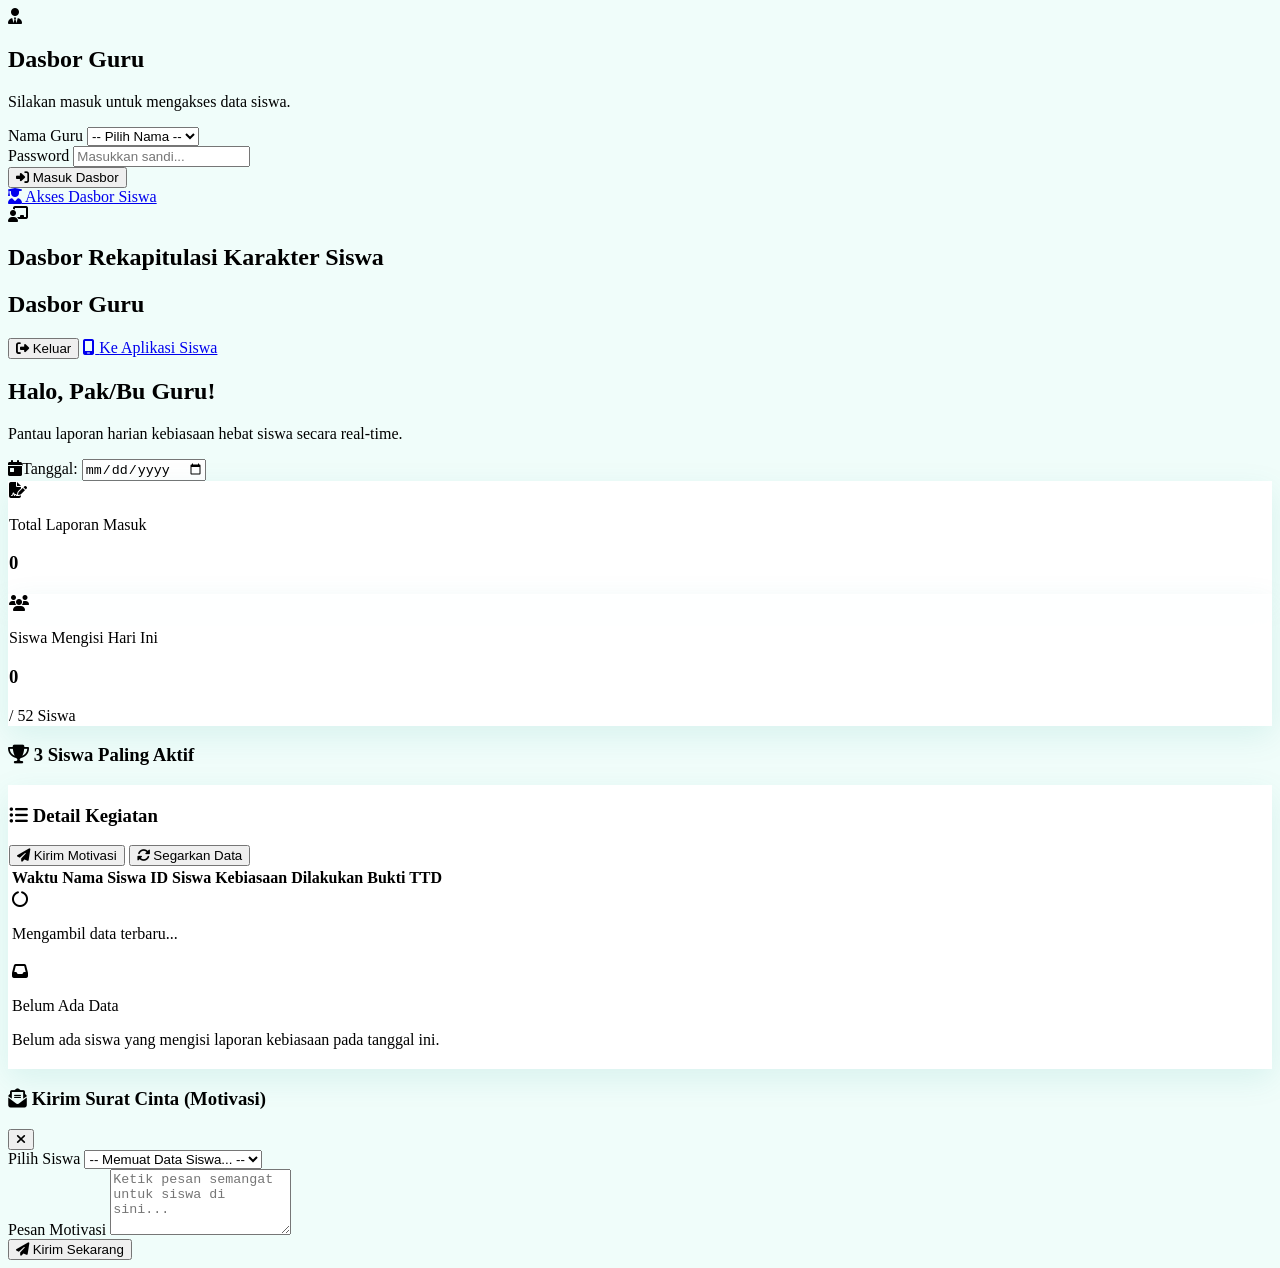
==== commit bbb9fb3f: "Add files via upload" ====
--- a/dashboard.html
+++ b/dashboard.html
@@ -38,6 +38,9 @@
     
     <!-- Supabase SDK v2 -->
     <script src="https://cdn.jsdelivr.net/npm/@supabase/supabase-js@2"></script>
+    
+    <!-- Data Siswa -->
+    <script src="data_siswa.js"></script>
 
     <style>
         body {
@@ -201,9 +204,14 @@
                 <h3 class="font-bold text-lg text-teal-800 flex items-center gap-2">
                     <i class="fas fa-list-ul text-teal-500"></i> Detail Kegiatan
                 </h3>
-                <button id="refresh-btn" class="bg-teal-50 text-teal-700 hover:text-white hover:bg-teal-600 px-4 py-2 rounded-xl transition-colors font-bold text-sm flex items-center gap-2 border border-teal-200 hover:border-teal-600">
-                    <i class="fas fa-sync-alt"></i> Segarkan Data
-                </button>
+                <div class="flex gap-2">
+                    <button id="send-msg-btn" class="bg-blue-50 text-blue-700 hover:text-white hover:bg-blue-600 px-4 py-2 rounded-xl transition-colors font-bold text-sm flex items-center gap-2 border border-blue-200 hover:border-blue-600">
+                        <i class="fas fa-paper-plane"></i> Kirim Motivasi
+                    </button>
+                    <button id="refresh-btn" class="bg-teal-50 text-teal-700 hover:text-white hover:bg-teal-600 px-4 py-2 rounded-xl transition-colors font-bold text-sm flex items-center gap-2 border border-teal-200 hover:border-teal-600">
+                        <i class="fas fa-sync-alt"></i> Segarkan Data
+                    </button>
+                </div>
             </div>
             
             <div class="overflow-x-auto custom-scrollbar">
@@ -259,6 +267,37 @@
         </div>
     </div>
 
+    <!-- Message Modal -->
+    <div id="msg-modal" class="fixed inset-0 z-50 bg-teal-900/60 backdrop-blur-sm hidden items-center justify-center p-4">
+        <div class="bg-white rounded-3xl shadow-2xl max-w-md w-full overflow-hidden transform transition-all border border-blue-100">
+            <div class="flex justify-between items-center p-5 border-b border-gray-100 bg-blue-50/80">
+                <h3 class="font-bold text-lg text-blue-800 flex items-center gap-2">
+                    <i class="fas fa-envelope-open-text text-blue-500"></i> Kirim Surat Cinta (Motivasi)
+                </h3>
+                <button id="close-msg-modal" class="w-8 h-8 flex items-center justify-center rounded-full bg-red-50 text-red-500 hover:bg-red-500 hover:text-white transition-colors">
+                    <i class="fas fa-times"></i>
+                </button>
+            </div>
+            <div class="p-6">
+                <form id="send-msg-form">
+                    <div class="mb-4">
+                        <label class="block font-bold text-gray-700 mb-2">Pilih Siswa</label>
+                        <select id="msg-student-id" class="w-full p-3 border-2 border-gray-200 rounded-xl outline-none focus:border-blue-500 font-semibold" required>
+                            <option value="">-- Memuat Data Siswa... --</option>
+                        </select>
+                    </div>
+                    <div class="mb-5">
+                        <label class="block font-bold text-gray-700 mb-2">Pesan Motivasi</label>
+                        <textarea id="msg-content" rows="4" class="w-full p-3 border-2 border-gray-200 rounded-xl outline-none focus:border-blue-500" placeholder="Ketik pesan semangat untuk siswa di sini..." required></textarea>
+                    </div>
+                    <button type="submit" class="w-full bg-blue-600 hover:bg-blue-700 text-white font-bold py-3 rounded-xl transition-all shadow-md flex justify-center items-center gap-2">
+                        <i class="fas fa-paper-plane"></i> Kirim Sekarang
+                    </button>
+                </form>
+            </div>
+        </div>
+    </div>
+
     <!-- JavaScript Application Logic -->
     <script>
         // ==========================================
@@ -620,6 +659,61 @@
             if (e.target === sigModal) closeSignatureModal();
         });
 
+        // ==========================================
+        // 8. LOGIKA PESAN MOTIVASI
+        // ==========================================
+        const msgModal = document.getElementById('msg-modal');
+        const openMsgBtn = document.getElementById('send-msg-btn');
+        const closeMsgBtn = document.getElementById('close-msg-modal');
+        const msgForm = document.getElementById('send-msg-form');
+        const studentSelect = document.getElementById('msg-student-id');
+
+        // Load students into dropdown
+        if (window.STUDENT_DATA) {
+            studentSelect.innerHTML = '<option value="">-- Pilih Siswa --</option>';
+            window.STUDENT_DATA.forEach(s => {
+                studentSelect.innerHTML += `<option value="${s.id}">${s.id} - ${s.nama}</option>`;
+            });
+        }
+
+        openMsgBtn.addEventListener('click', () => {
+            msgModal.classList.remove('hidden');
+            msgModal.classList.add('flex');
+        });
+
+        closeMsgBtn.addEventListener('click', () => {
+            msgModal.classList.remove('flex');
+            msgModal.classList.add('hidden');
+        });
+
+        msgForm.addEventListener('submit', async (e) => {
+            e.preventDefault();
+            const sid = studentSelect.value;
+            const content = document.getElementById('msg-content').value;
+            const submitBtn = msgForm.querySelector('button[type="submit"]');
+
+            submitBtn.innerHTML = '<i class="fas fa-spinner fa-spin"></i> Mengirim...';
+            submitBtn.disabled = true;
+
+            try {
+                const { error } = await supabaseClient
+                    .from('teacher_messages')
+                    .insert([{ student_id: sid, message: content }]);
+                
+                if (error) throw error;
+                
+                alert("Pesan motivasi berhasil dikirim ke siswa!");
+                msgForm.reset();
+                closeMsgBtn.click();
+            } catch (err) {
+                console.error(err);
+                alert("Gagal mengirim pesan. Pastikan tabel teacher_messages sudah dibuat di Supabase.");
+            } finally {
+                submitBtn.innerHTML = '<i class="fas fa-paper-plane"></i> Kirim Sekarang';
+                submitBtn.disabled = false;
+            }
+        });
+
         // Load data atau tampilkan login saat halaman pertama dibuka
         document.addEventListener('DOMContentLoaded', checkAuth);
     </script>
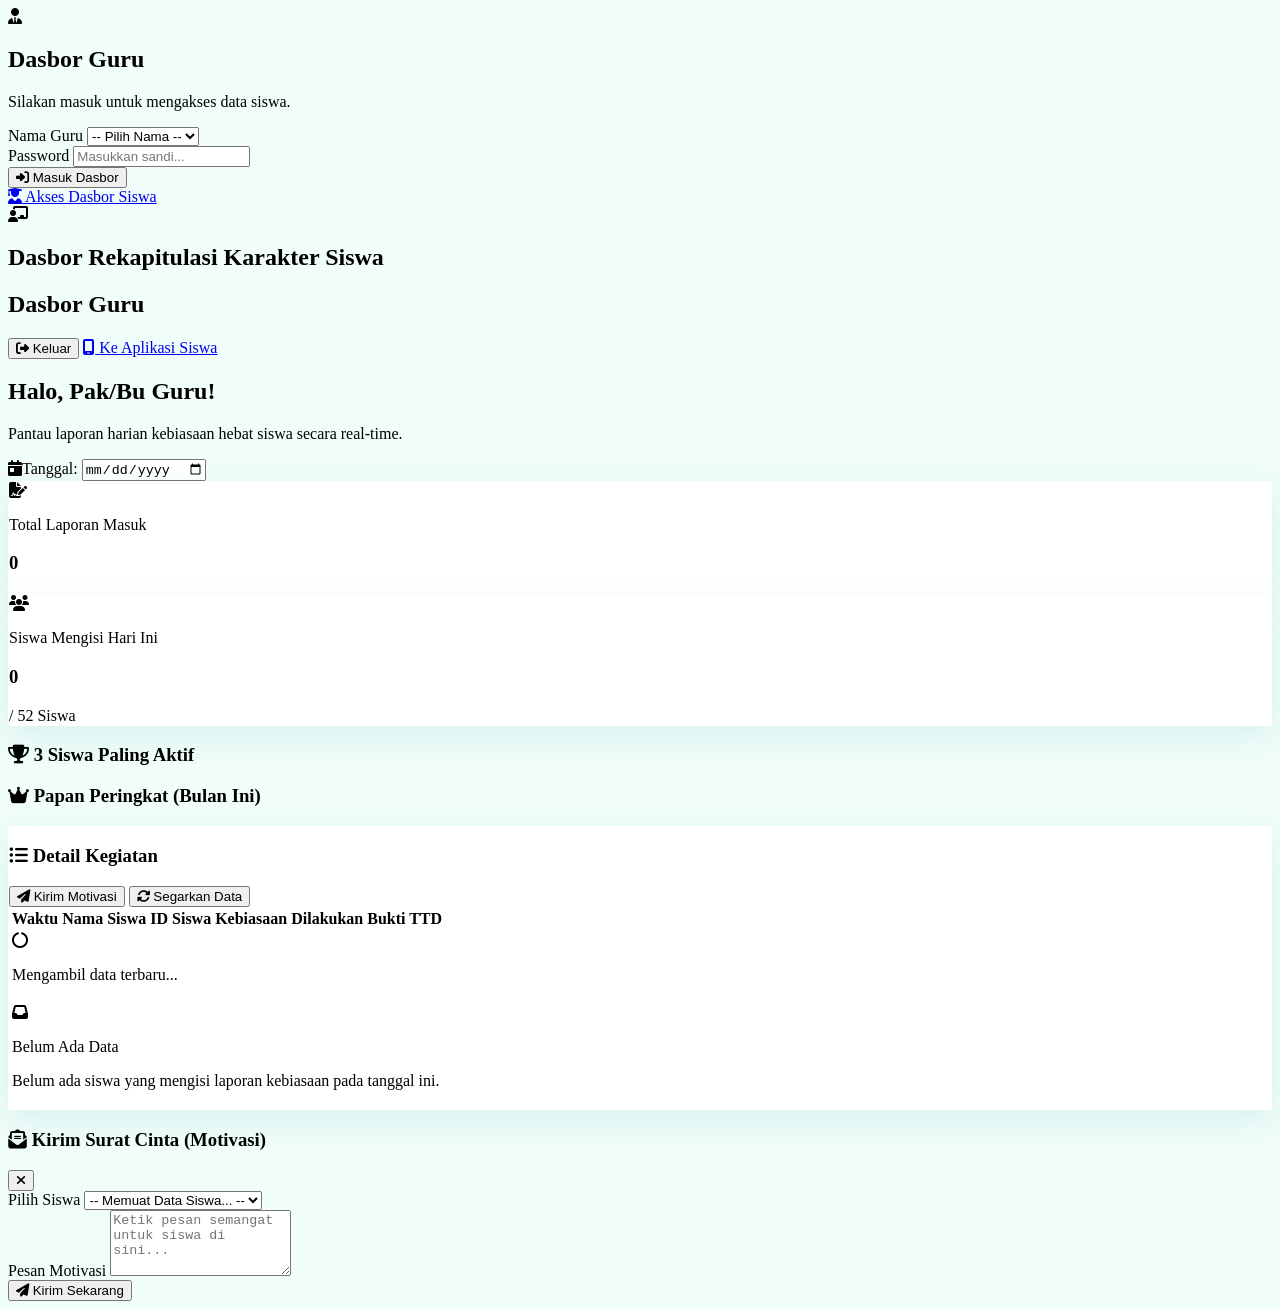
==== commit 0fe630e7: "Add files via upload" ====
--- a/dashboard.html
+++ b/dashboard.html
@@ -188,13 +188,30 @@
             </div>
         </div>
 
-        <!-- Top 3 Siswa -->
-        <div class="bg-white rounded-3xl shadow-sm border border-teal-100 p-6 mb-8 hidden" id="top-students-container">
-            <h3 class="font-bold text-lg text-teal-800 flex items-center gap-2 mb-6" id="top-students-title">
-                <i class="fas fa-trophy text-yellow-500 text-xl"></i> 3 Siswa Paling Aktif
-            </h3>
-            <div class="grid grid-cols-1 md:grid-cols-3 gap-4" id="top-students-grid">
-                <!-- Data akan disisipkan di sini -->
+        <!-- Top 3 Siswa & Leaderboard Bulanan Container -->
+        <div class="grid grid-cols-1 lg:grid-cols-2 gap-6 mb-8">
+            <!-- Top 3 Siswa -->
+            <div class="bg-white rounded-3xl shadow-sm border border-teal-100 p-6 hidden flex-col" id="top-students-container">
+                <h3 class="font-bold text-lg text-teal-800 flex items-center gap-2 mb-6" id="top-students-title">
+                    <i class="fas fa-trophy text-yellow-500 text-xl"></i> 3 Siswa Paling Aktif
+                </h3>
+                <div class="flex flex-col gap-4" id="top-students-grid">
+                    <!-- Data akan disisipkan di sini -->
+                </div>
+            </div>
+
+            <!-- Leaderboard Bulanan -->
+            <div class="bg-white rounded-3xl shadow-sm border border-amber-100 p-6 hidden flex-col" id="leaderboard-container">
+                <div class="flex justify-between items-center mb-6">
+                    <h3 class="font-bold text-lg text-amber-800 flex items-center gap-2" id="leaderboard-title">
+                        <i class="fas fa-crown text-amber-500 text-xl"></i> Papan Peringkat (Bulan Ini)
+                    </h3>
+                </div>
+                <div class="bg-amber-50 rounded-2xl p-4 border border-amber-100 flex-grow">
+                    <ul id="leaderboard-list" class="divide-y divide-amber-200/50">
+                        <!-- Data akan disisipkan di sini -->
+                    </ul>
+                </div>
             </div>
         </div>
 
@@ -348,6 +365,7 @@
                 if (teacherNameDisplay) teacherNameDisplay.innerText = name;
                 fetchLogs(); // Hanya muat data setelah login
                 fetchTopStudents(); // Muat data top 3
+                fetchLeaderboardBulanan(); // Muat leaderboard
             } else {
                 loginOverlay.style.display = 'flex';
                 document.body.style.overflow = 'hidden'; // Kunci scroll
@@ -497,9 +515,97 @@
                 });
 
                 container.classList.remove('hidden');
+                container.classList.add('flex');
 
             } catch (err) {
                 console.error("Gagal mengambil top students:", err);
+            }
+        }
+
+        // ==========================================
+        // 4.6 FUNGSI FETCH LEADERBOARD BULANAN (GAMIFIKASI)
+        // ==========================================
+        async function fetchLeaderboardBulanan() {
+            try {
+                const today = new Date();
+                const year = today.getFullYear();
+                const month = String(today.getMonth() + 1).padStart(2, '0');
+                
+                const startDateStr = `${year}-${month}-01T00:00:00.000Z`;
+                const lastDay = new Date(year, today.getMonth() + 1, 0).getDate();
+                const endDateStr = `${year}-${month}-${lastDay}T23:59:59.999Z`;
+
+                const { data, error } = await supabaseClient
+                    .from('habit_logs')
+                    .select('student_name, habits')
+                    .gte('created_at', startDateStr)
+                    .lte('created_at', endDateStr);
+
+                if (error) throw error;
+
+                const container = document.getElementById('leaderboard-container');
+                const list = document.getElementById('leaderboard-list');
+
+                if (!data || data.length === 0) {
+                    container.classList.add('hidden');
+                    container.classList.remove('flex');
+                    return;
+                }
+
+                // Hitung XP
+                const studentStats = {};
+                data.forEach(log => {
+                    const name = log.student_name || "Tanpa Nama";
+                    if (!studentStats[name]) studentStats[name] = 0;
+                    
+                    let habitsArr = log.habits;
+                    if (typeof habitsArr === 'string') {
+                        try { habitsArr = JSON.parse(habitsArr); } catch(e) { habitsArr = []; }
+                    }
+                    if (Array.isArray(habitsArr)) {
+                        studentStats[name] += (habitsArr.length * 10);
+                    }
+                });
+
+                // Urutkan DESC dan ambil Top 5
+                const sorted = Object.entries(studentStats).sort((a, b) => b[1] - a[1]).slice(0, 5);
+
+                list.innerHTML = '';
+                sorted.forEach((student, idx) => {
+                    let rankIcon = `<span class="w-8 h-8 rounded-full bg-white flex items-center justify-center font-bold text-gray-500 shadow-sm border border-gray-100">${idx + 1}</span>`;
+                    if (idx === 0) { rankIcon = `<i class="fas fa-crown text-yellow-500 text-2xl drop-shadow-md"></i>`; }
+                    else if (idx === 1) { rankIcon = `<i class="fas fa-medal text-gray-400 text-2xl drop-shadow-md"></i>`; }
+                    else if (idx === 2) { rankIcon = `<i class="fas fa-medal text-amber-600 text-2xl drop-shadow-md"></i>`; }
+
+                    // Tentukan Level berdasarkan XP
+                    let levelName = "Pemula";
+                    if (student[1] >= 600) levelName = "Pahlawan";
+                    else if (student[1] >= 300) levelName = "Ksatria";
+                    else if (student[1] >= 100) levelName = "Pelajar Giat";
+
+                    list.innerHTML += `
+                        <li class="py-3 flex justify-between items-center hover:bg-amber-100/50 transition-colors px-2 rounded-xl">
+                            <div class="flex items-center gap-4">
+                                <div class="w-10 flex justify-center">${rankIcon}</div>
+                                <div>
+                                    <div class="font-extrabold text-amber-900">${student[0]}</div>
+                                    <div class="text-xs font-bold text-amber-700 bg-amber-100 px-2 py-0.5 rounded-md inline-block">Lv: ${levelName}</div>
+                                </div>
+                            </div>
+                            <div class="font-black text-amber-600 bg-white px-3 py-1 rounded-xl shadow-sm border border-amber-100">
+                                ${student[1]} XP
+                            </div>
+                        </li>
+                    `;
+                });
+                
+                const monthNames = ["Januari", "Februari", "Maret", "April", "Mei", "Juni", "Juli", "Agustus", "September", "Oktober", "November", "Desember"];
+                document.getElementById('leaderboard-title').innerHTML = `<i class="fas fa-crown text-amber-500 text-xl"></i> Peringkat Top 5 (${monthNames[today.getMonth()]})`;
+                container.classList.remove('hidden');
+                container.classList.add('flex');
+
+            } catch (e) {
+                console.error("Gagal load leaderboard:", e);
             }
         }
 
@@ -649,7 +755,7 @@
         refreshBtn.addEventListener('click', () => {
             const icon = refreshBtn.querySelector('i');
             icon.classList.add('fa-spin');
-            Promise.all([fetchLogs(), fetchTopStudents()]).then(() => {
+            Promise.all([fetchLogs(), fetchTopStudents(), fetchLeaderboardBulanan()]).then(() => {
                 setTimeout(() => icon.classList.remove('fa-spin'), 500);
             });
         });
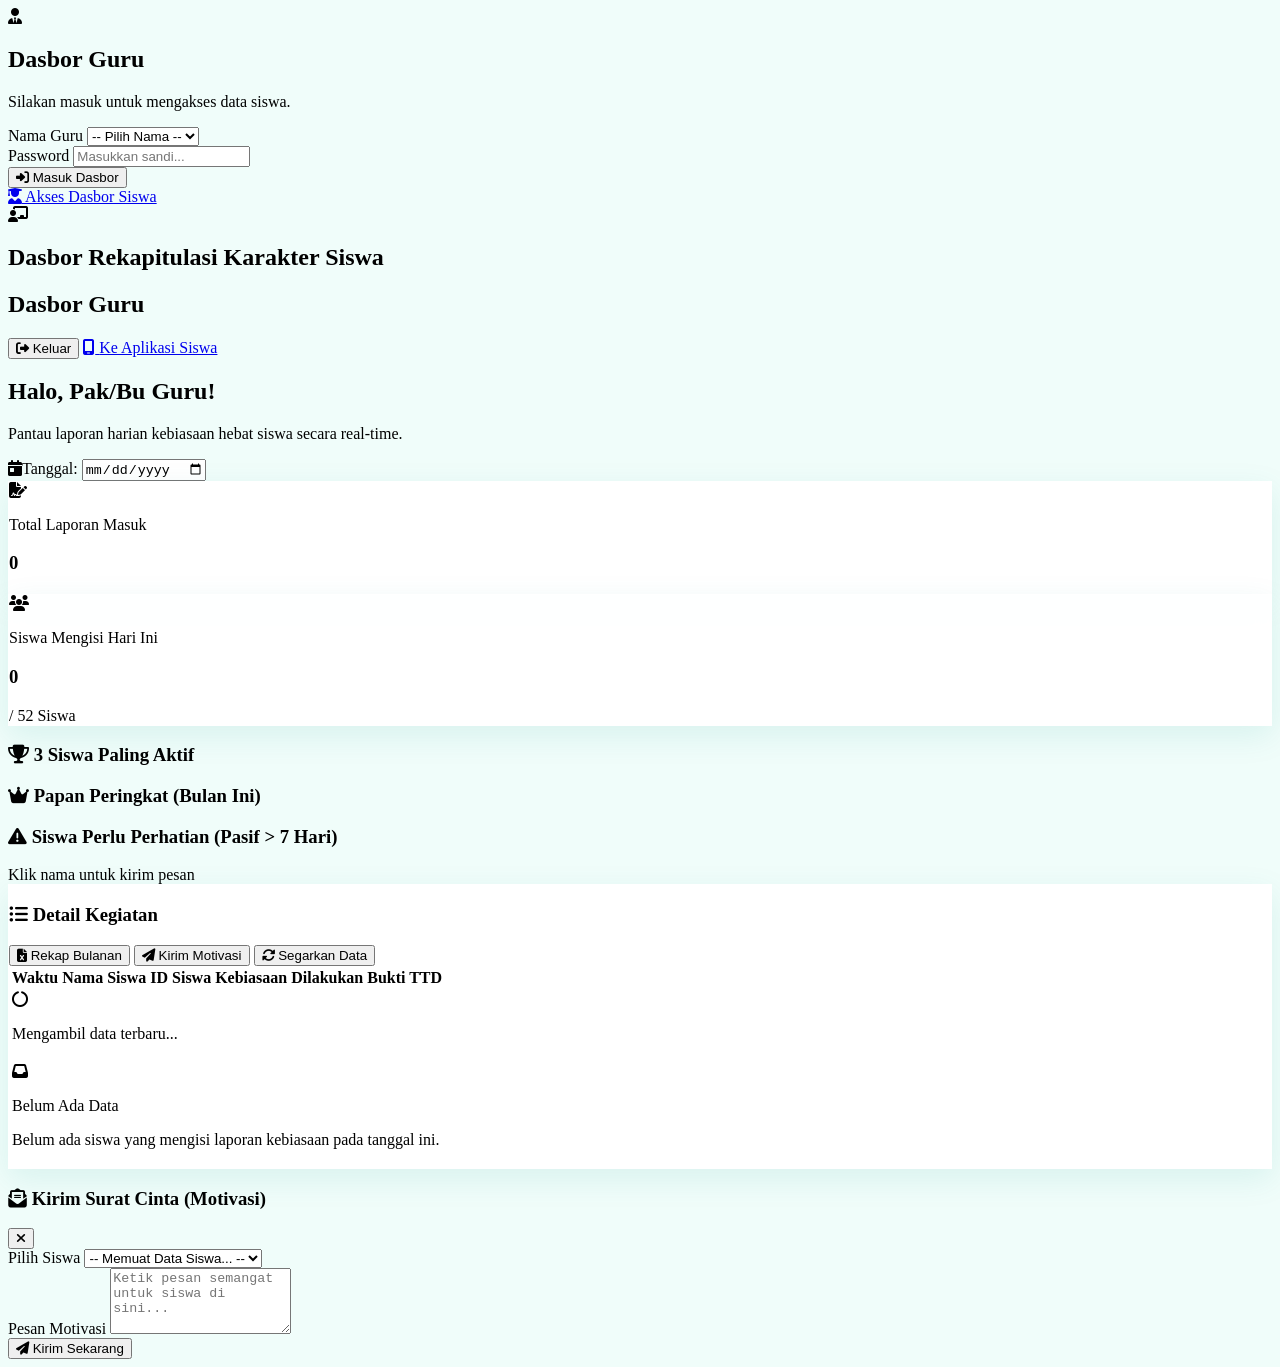
==== commit 338758ab: "Add files via upload" ====
--- a/dashboard.html
+++ b/dashboard.html
@@ -215,17 +215,33 @@
             </div>
         </div>
 
+        <!-- Peringatan Siswa Pasif -->
+        <div class="bg-white rounded-3xl shadow-sm border border-red-100 p-6 mb-8 hidden" id="passive-students-container">
+            <div class="flex justify-between items-center mb-4">
+                <h3 class="font-bold text-lg text-red-800 flex items-center gap-2">
+                    <i class="fas fa-exclamation-triangle text-red-500 text-xl"></i> Siswa Perlu Perhatian (Pasif > 7 Hari)
+                </h3>
+                <span class="text-xs bg-red-100 text-red-700 px-2 py-1 rounded-md font-bold">Klik nama untuk kirim pesan</span>
+            </div>
+            <div class="flex flex-wrap gap-2" id="passive-students-list">
+                <!-- Data disisipkan via JS -->
+            </div>
+        </div>
+
         <!-- Table Section -->
         <div class="glass-card rounded-3xl overflow-hidden shadow-sm">
-            <div class="p-6 border-b border-gray-100 bg-white/60 flex justify-between items-center">
+            <div class="p-6 border-b border-gray-100 bg-white/60 flex justify-between items-center flex-wrap gap-4">
                 <h3 class="font-bold text-lg text-teal-800 flex items-center gap-2">
                     <i class="fas fa-list-ul text-teal-500"></i> Detail Kegiatan
                 </h3>
-                <div class="flex gap-2">
-                    <button id="send-msg-btn" class="bg-blue-50 text-blue-700 hover:text-white hover:bg-blue-600 px-4 py-2 rounded-xl transition-colors font-bold text-sm flex items-center gap-2 border border-blue-200 hover:border-blue-600">
+                <div class="flex flex-wrap gap-2">
+                    <button id="export-btn" class="bg-emerald-50 text-emerald-700 hover:text-white hover:bg-emerald-600 px-4 py-2 rounded-xl transition-colors font-bold text-sm flex items-center gap-2 border border-emerald-200 hover:border-emerald-600 shadow-sm">
+                        <i class="fas fa-file-excel"></i> Rekap Bulanan
+                    </button>
+                    <button id="send-msg-btn" class="bg-blue-50 text-blue-700 hover:text-white hover:bg-blue-600 px-4 py-2 rounded-xl transition-colors font-bold text-sm flex items-center gap-2 border border-blue-200 hover:border-blue-600 shadow-sm">
                         <i class="fas fa-paper-plane"></i> Kirim Motivasi
                     </button>
-                    <button id="refresh-btn" class="bg-teal-50 text-teal-700 hover:text-white hover:bg-teal-600 px-4 py-2 rounded-xl transition-colors font-bold text-sm flex items-center gap-2 border border-teal-200 hover:border-teal-600">
+                    <button id="refresh-btn" class="bg-teal-50 text-teal-700 hover:text-white hover:bg-teal-600 px-4 py-2 rounded-xl transition-colors font-bold text-sm flex items-center gap-2 border border-teal-200 hover:border-teal-600 shadow-sm">
                         <i class="fas fa-sync-alt"></i> Segarkan Data
                     </button>
                 </div>
@@ -366,6 +382,7 @@
                 fetchLogs(); // Hanya muat data setelah login
                 fetchTopStudents(); // Muat data top 3
                 fetchLeaderboardBulanan(); // Muat leaderboard
+                fetchPassiveStudents(); // Cek siswa pasif
             } else {
                 loginOverlay.style.display = 'flex';
                 document.body.style.overflow = 'hidden'; // Kunci scroll
@@ -552,18 +569,34 @@
                     return;
                 }
 
+                // Helper tantangan mingguan untuk dasbor
+                function getChallengeForDate(dateObj) {
+                    const habits = ["Bangun Pagi", "Beribadah", "Berolahraga", "Makan Sehat", "Gemar Belajar", "Bermasyarakat", "Tidur Cepat/Cukup"];
+                    const weekNum = Math.floor((dateObj.getTime() - 345600000) / 604800000);
+                    return habits[Math.abs(weekNum % 7)];
+                }
+
                 // Hitung XP
                 const studentStats = {};
                 data.forEach(log => {
                     const name = log.student_name || "Tanpa Nama";
                     if (!studentStats[name]) studentStats[name] = 0;
                     
+                    const logDate = new Date(log.created_at);
+                    const challengeId = getChallengeForDate(logDate);
+
                     let habitsArr = log.habits;
                     if (typeof habitsArr === 'string') {
                         try { habitsArr = JSON.parse(habitsArr); } catch(e) { habitsArr = []; }
                     }
                     if (Array.isArray(habitsArr)) {
-                        studentStats[name] += (habitsArr.length * 10);
+                        habitsArr.forEach(h => {
+                            if (h.habit === challengeId) {
+                                studentStats[name] += 20; // XP Ganda
+                            } else {
+                                studentStats[name] += 10; // XP Normal
+                            }
+                        });
                     }
                 });
 
@@ -651,6 +684,129 @@
         }
 
         // ==========================================
+        // 4.7 FUNGSI EXPORT KE EXCEL (CSV)
+        // ==========================================
+        const exportBtn = document.getElementById('export-btn');
+        if (exportBtn) {
+            exportBtn.addEventListener('click', async () => {
+                try {
+                    const originalText = exportBtn.innerHTML;
+                    exportBtn.innerHTML = '<i class="fas fa-spinner fa-spin"></i> Menyiapkan...';
+                    
+                    const today = new Date();
+                    const year = today.getFullYear();
+                    const month = String(today.getMonth() + 1).padStart(2, '0');
+                    const startDateStr = `${year}-${month}-01T00:00:00.000Z`;
+                    const lastDay = new Date(year, today.getMonth() + 1, 0).getDate();
+                    const endDateStr = `${year}-${month}-${lastDay}T23:59:59.999Z`;
+
+                    const { data, error } = await supabaseClient
+                        .from('habit_logs')
+                        .select('student_name, student_id, habits, created_at')
+                        .gte('created_at', startDateStr)
+                        .lte('created_at', endDateStr);
+
+                    if (error) throw error;
+
+                    // Rekap data
+                    const rekap = {};
+                    if (window.STUDENT_DATA) {
+                        window.STUDENT_DATA.forEach(s => {
+                            rekap[s.id] = { nama: s.nama, id: s.id, hari_aktif: new Set(), total_kegiatan: 0 };
+                        });
+                    }
+                    
+                    if (data) {
+                        data.forEach(log => {
+                            const sid = log.student_id;
+                            if (!rekap[sid]) rekap[sid] = { nama: log.student_name, id: sid, hari_aktif: new Set(), total_kegiatan: 0 };
+                            
+                            const dateStr = log.created_at.split('T')[0];
+                            rekap[sid].hari_aktif.add(dateStr);
+                            
+                            let habitsArr = log.habits;
+                            if (typeof habitsArr === 'string') {
+                                try { habitsArr = JSON.parse(habitsArr); } catch(e) { habitsArr = []; }
+                            }
+                            if (Array.isArray(habitsArr)) {
+                                rekap[sid].total_kegiatan += habitsArr.length;
+                            }
+                        });
+                    }
+
+                    // Buat CSV
+                    let csvContent = "data:text/csv;charset=utf-8,";
+                    csvContent += "ID Siswa,Nama Siswa,Jumlah Hari Aktif,Total Kegiatan\n";
+                    
+                    Object.values(rekap).forEach(r => {
+                        const baris = `"${r.id}","${r.nama}",${r.hari_aktif.size},${r.total_kegiatan}`;
+                        csvContent += baris + "\n";
+                    });
+
+                    const encodedUri = encodeURI(csvContent);
+                    const link = document.createElement("a");
+                    link.setAttribute("href", encodedUri);
+                    link.setAttribute("download", `Rekap_Kebiasaan_Bulan_${month}_${year}.csv`);
+                    document.body.appendChild(link);
+                    link.click();
+                    document.body.removeChild(link);
+                    
+                    exportBtn.innerHTML = originalText;
+                } catch (e) {
+                    console.error("Gagal export:", e);
+                    alert("Gagal mengunduh data!");
+                    exportBtn.innerHTML = '<i class="fas fa-file-excel"></i> Rekap Bulanan';
+                }
+            });
+        }
+
+        // ==========================================
+        // 4.8 FUNGSI CEK SISWA PASIF (> 7 Hari)
+        // ==========================================
+        async function fetchPassiveStudents() {
+            try {
+                if (!window.STUDENT_DATA) return;
+                
+                const sevenDaysAgo = new Date();
+                sevenDaysAgo.setDate(sevenDaysAgo.getDate() - 7);
+                const startDateStr = sevenDaysAgo.toISOString();
+
+                // Ambil log 7 hari terakhir
+                const { data, error } = await supabaseClient
+                    .from('habit_logs')
+                    .select('student_id')
+                    .gte('created_at', startDateStr);
+
+                if (error) throw error;
+
+                // Cari ID siswa yang aktif
+                const activeIds = new Set();
+                if (data) {
+                    data.forEach(log => activeIds.add(log.student_id));
+                }
+
+                // Bandingkan dengan seluruh siswa
+                const passiveStudents = window.STUDENT_DATA.filter(s => !activeIds.has(s.id));
+                
+                const container = document.getElementById('passive-students-container');
+                const list = document.getElementById('passive-students-list');
+                
+                if (passiveStudents.length > 0) {
+                    list.innerHTML = '';
+                    passiveStudents.forEach(s => {
+                        // Tambahkan interaksi: Jika diklik, otomatis buka modal kirim pesan untuk siswa ini
+                        list.innerHTML += `<span class="bg-red-50 border border-red-200 text-red-700 px-3 py-2 rounded-xl text-sm font-bold flex items-center gap-2 cursor-pointer hover:bg-red-500 hover:text-white transition-all shadow-sm" onclick="document.getElementById('send-msg-btn').click(); setTimeout(()=>document.getElementById('msg-student-id').value='${s.id}', 100);"><i class="fas fa-user-clock"></i> ${s.nama}</span>`;
+                    });
+                    container.classList.remove('hidden');
+                } else {
+                    container.classList.add('hidden');
+                }
+            } catch (e) {
+                console.error("Gagal mengecek siswa pasif:", e);
+            }
+        }
+
+        // ==========================================
         // 5. FUNGSI RENDER DATA KE TABEL
         // ==========================================
         function renderData(data) {
@@ -755,7 +911,7 @@
         refreshBtn.addEventListener('click', () => {
             const icon = refreshBtn.querySelector('i');
             icon.classList.add('fa-spin');
-            Promise.all([fetchLogs(), fetchTopStudents(), fetchLeaderboardBulanan()]).then(() => {
+            Promise.all([fetchLogs(), fetchTopStudents(), fetchLeaderboardBulanan(), fetchPassiveStudents()]).then(() => {
                 setTimeout(() => icon.classList.remove('fa-spin'), 500);
             });
         });
